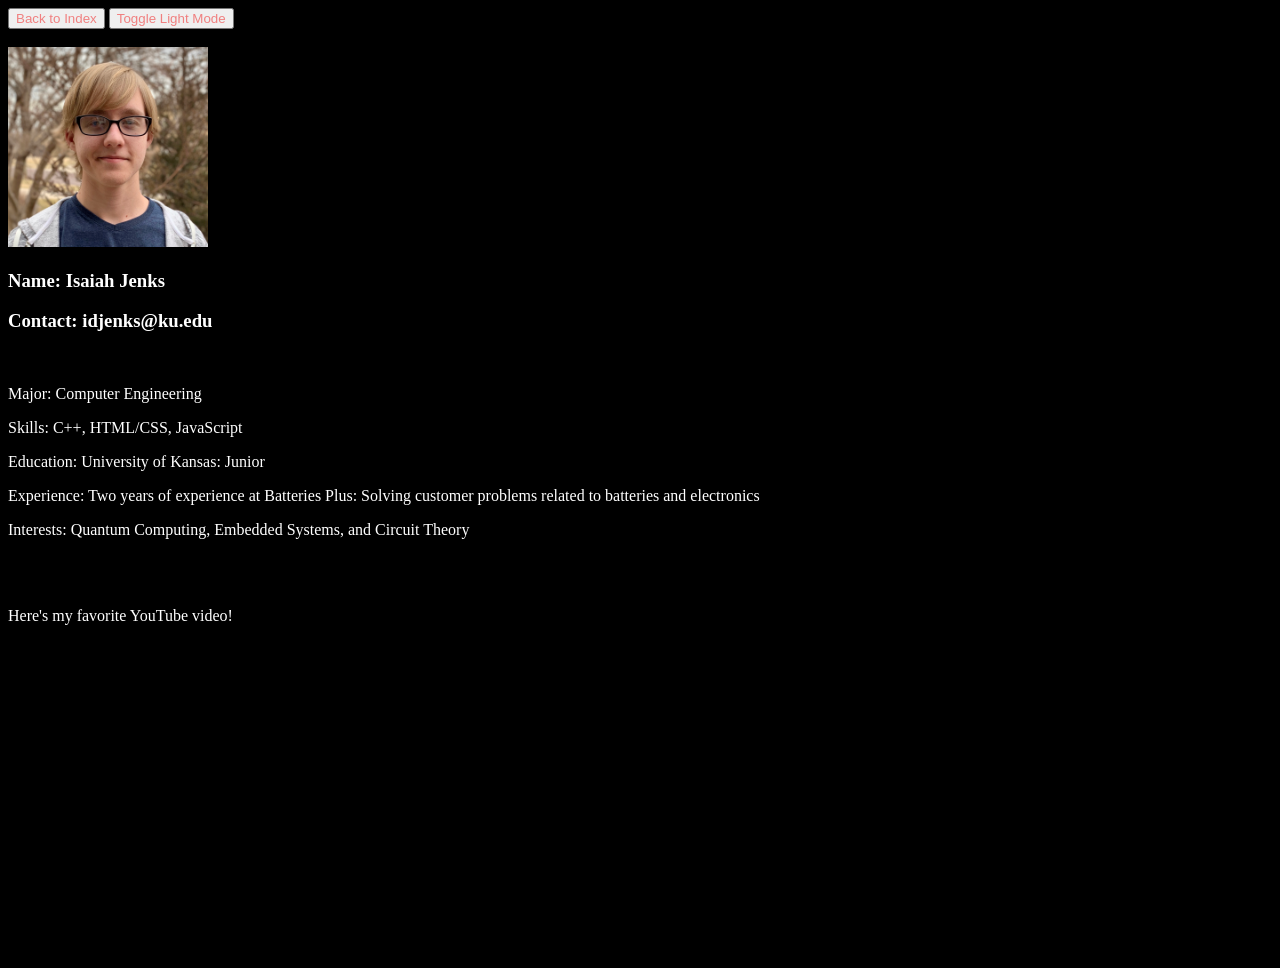
==== practice1.html @ 301dde2a "First draft (Index and Practice1 are functional)" ====
<!DOCTYPE html>
<html>

<head>
    <meta charset="UTF-8">
    <title>Lab Six: Practice 1</title>
    <button onclick="location.href='index.html'" style="color: lightcoral;">Back to Index</button>
    <button onclick="light_mode_toggle()" style="color: lightcoral;">Toggle Light Mode</button>
    
</head>

<body style="background-color: black; color: white;">

    <br> <br>
    <img src="i804j427.jpg" alt="Isaiah Jenks" width="200" height="200">
    <div>
        <h3>Name: Isaiah Jenks</h3>
        <h3>Contact: idjenks@ku.edu</h3>
        <br>
        <p>Major: Computer Engineering</p>
        <p>Skills: C++, HTML/CSS, JavaScript</p>
        <p>Education: University of Kansas: Junior</p>
        <p>Experience: Two years of experience at Batteries Plus: Solving customer problems related to batteries and electronics</p>
        <p>Interests: Quantum Computing, Embedded Systems, and Circuit Theory</p>
    </div>

    <br> <br>
    <p>Here's my favorite YouTube video!</p>
    <iframe width="560" height="315" src="https://www.youtube.com/embed/OC7sNfNuTNU" title="YouTube video player" frameborder="0" allow="accelerometer; autoplay; clipboard-write; encrypted-media; gyroscope; picture-in-picture; web-share" referrerpolicy="strict-origin-when-cross-origin" allowfullscreen></iframe>

    <script>
        lightMode = false;
        function light_mode_toggle() {
            if (lightMode) {
                document.body.style.backgroundColor = "Black";
                document.body.style.color = "White";
                document.querySelectorAll("button").forEach(button => {
                    button.style.color = "lightcoral";
                });
            } else {
                document.body.style.backgroundColor = "White";
                document.body.style.color = "Black";
                document.querySelectorAll("button").forEach(button => {
                    button.style.color = "teal";
                });
            }
            lightMode = !lightMode;
        }
    </script>
</body>

</html>
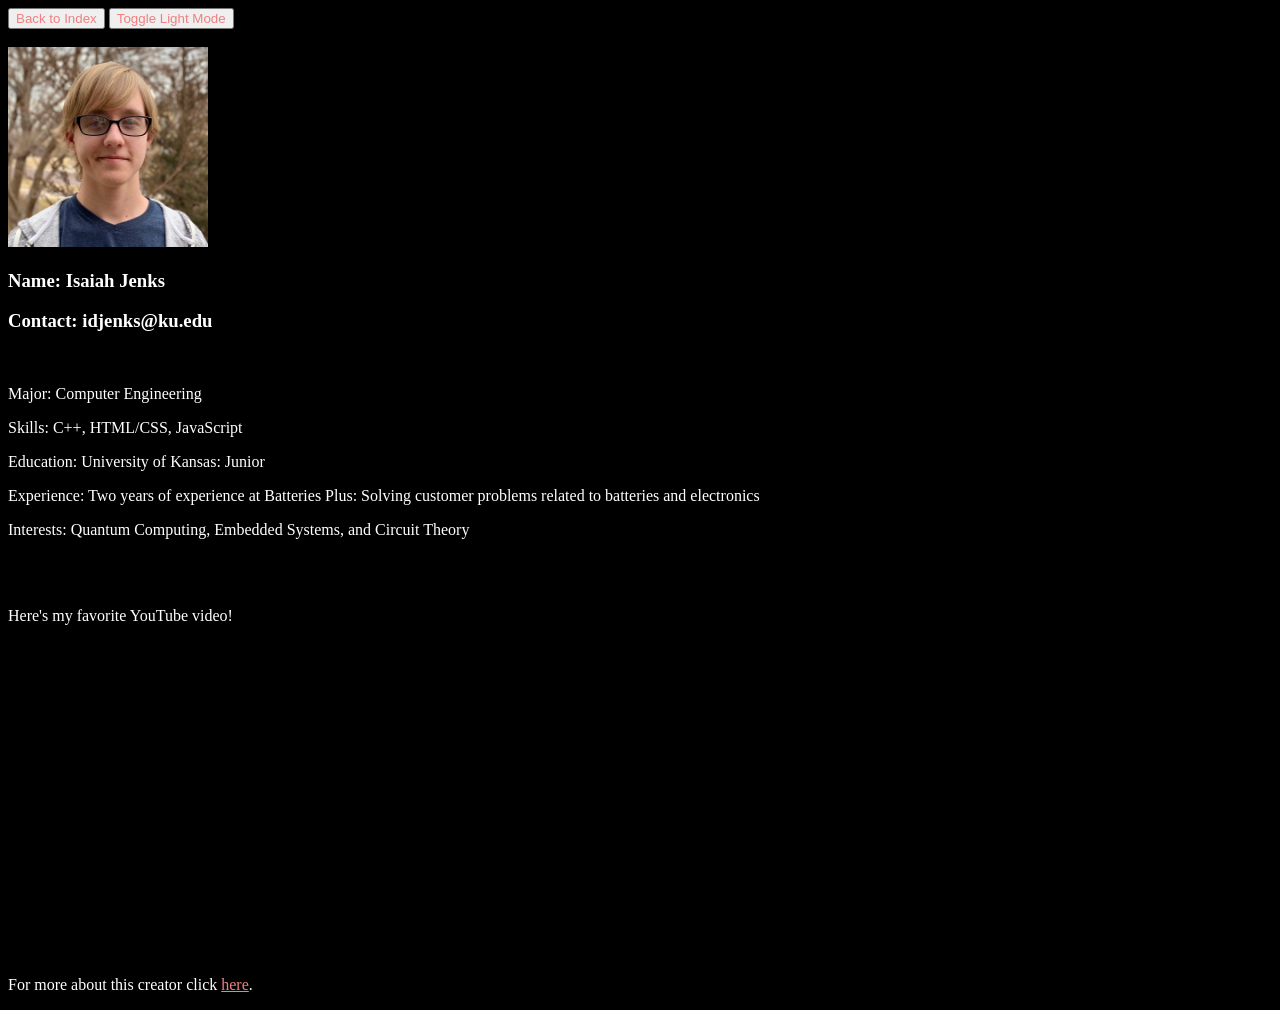
==== commit 466d45b0: "Third Draft (Meets assignment requirements)" ====
--- a/practice1.html
+++ b/practice1.html
@@ -4,13 +4,19 @@
 <head>
     <meta charset="UTF-8">
     <title>Lab Six: Practice 1</title>
-    <button onclick="location.href='index.html'" style="color: lightcoral;">Back to Index</button>
-    <button onclick="light_mode_toggle()" style="color: lightcoral;">Toggle Light Mode</button>
+    <button onclick="location.href='index.html'">Back to Index</button>
+    <button onclick="light_mode_toggle()">Toggle Light Mode</button>
+    <script src="lightMode.js"></script>
     
 </head>
 
-<body style="background-color: black; color: white;">
-
+<body>
+    <!--
+        Create a profile page that is styled with CSS. Have fun with this! In your profile, you must include
+        your name, a photo, and contact info. You can also showcase anything good for your professional
+        career, e.g., courses, projects, and work experience. You can also use JS and PHP in this practice. At
+        the same time, you must include at least one link and video
+    -->
     <br> <br>
     <img src="i804j427.jpg" alt="Isaiah Jenks" width="200" height="200">
     <div>
@@ -27,26 +33,8 @@
     <br> <br>
     <p>Here's my favorite YouTube video!</p>
     <iframe width="560" height="315" src="https://www.youtube.com/embed/OC7sNfNuTNU" title="YouTube video player" frameborder="0" allow="accelerometer; autoplay; clipboard-write; encrypted-media; gyroscope; picture-in-picture; web-share" referrerpolicy="strict-origin-when-cross-origin" allowfullscreen></iframe>
-
-    <script>
-        lightMode = false;
-        function light_mode_toggle() {
-            if (lightMode) {
-                document.body.style.backgroundColor = "Black";
-                document.body.style.color = "White";
-                document.querySelectorAll("button").forEach(button => {
-                    button.style.color = "lightcoral";
-                });
-            } else {
-                document.body.style.backgroundColor = "White";
-                document.body.style.color = "Black";
-                document.querySelectorAll("button").forEach(button => {
-                    button.style.color = "teal";
-                });
-            }
-            lightMode = !lightMode;
-        }
-    </script>
+    <br>
+    <p>For more about this creator click <a href="https://en.wikipedia.org/wiki/Styropyro">here</a>.</p>
 </body>
 
 </html>
